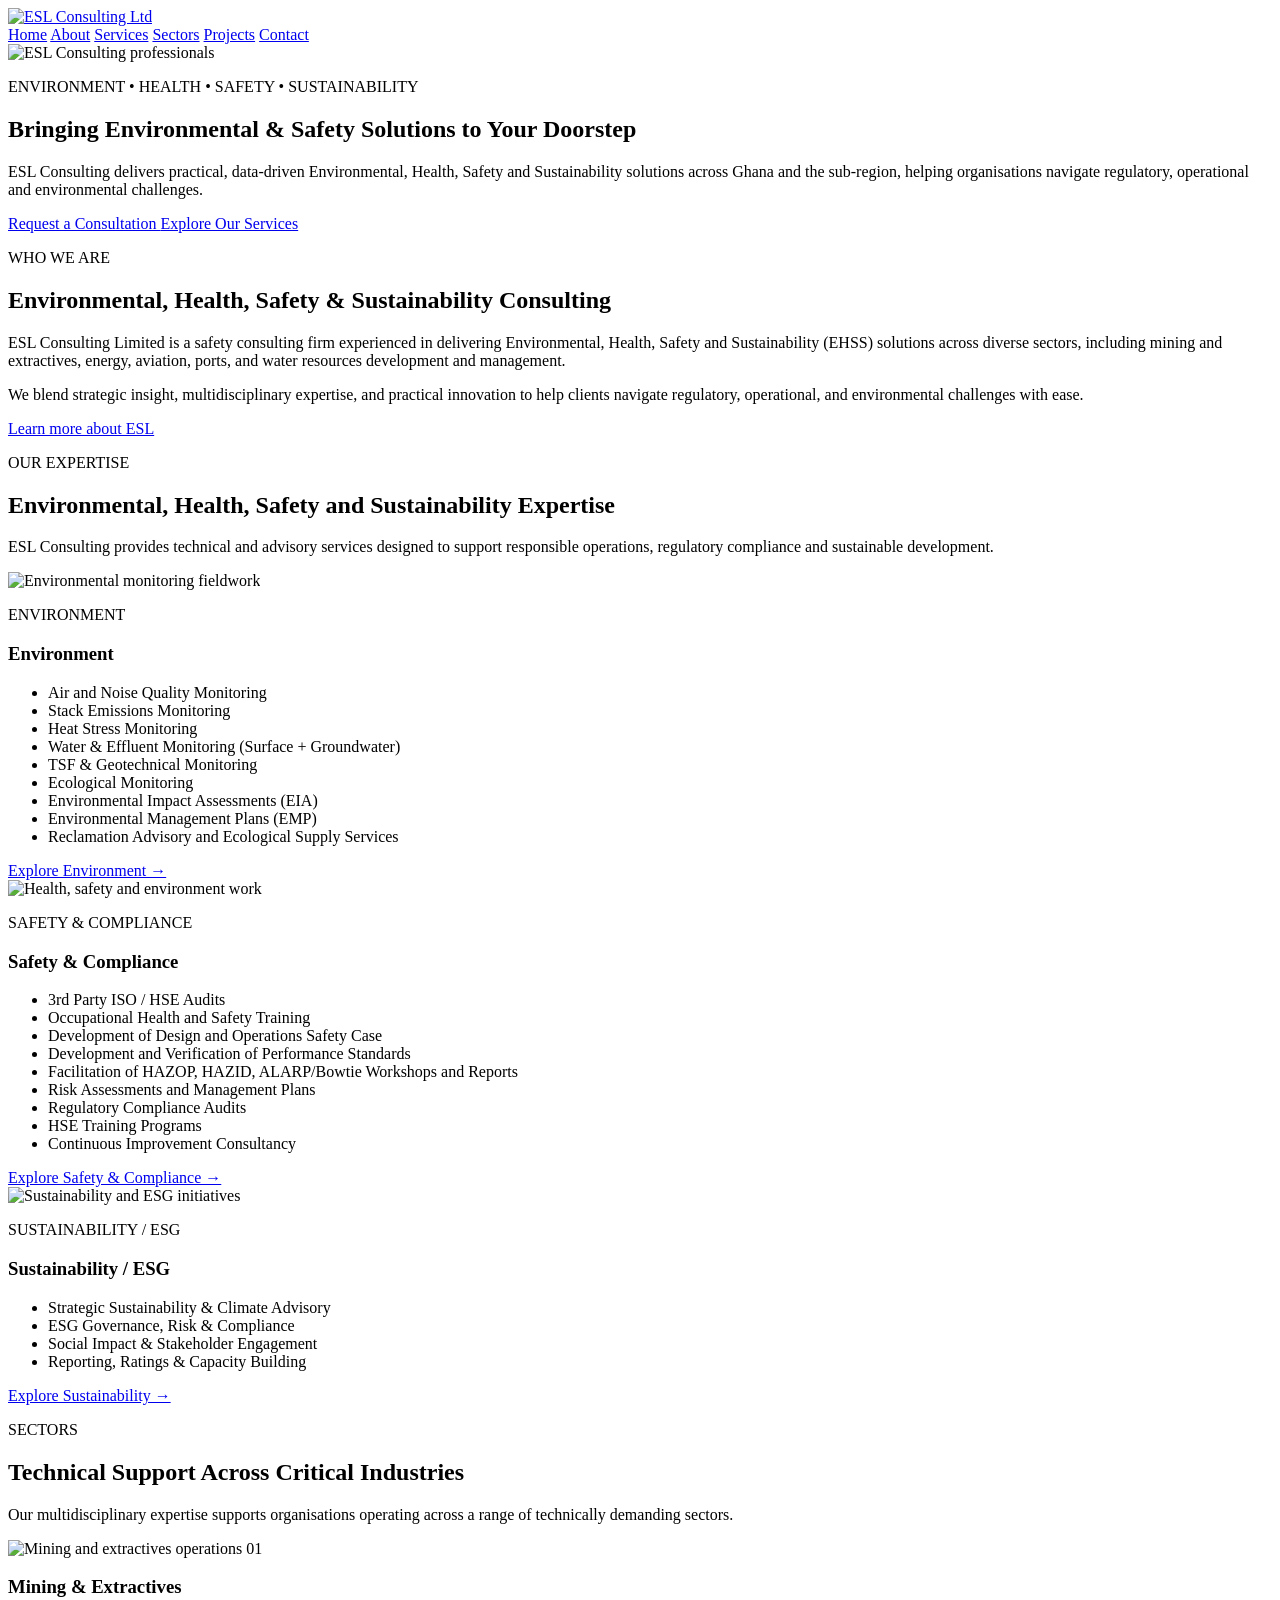
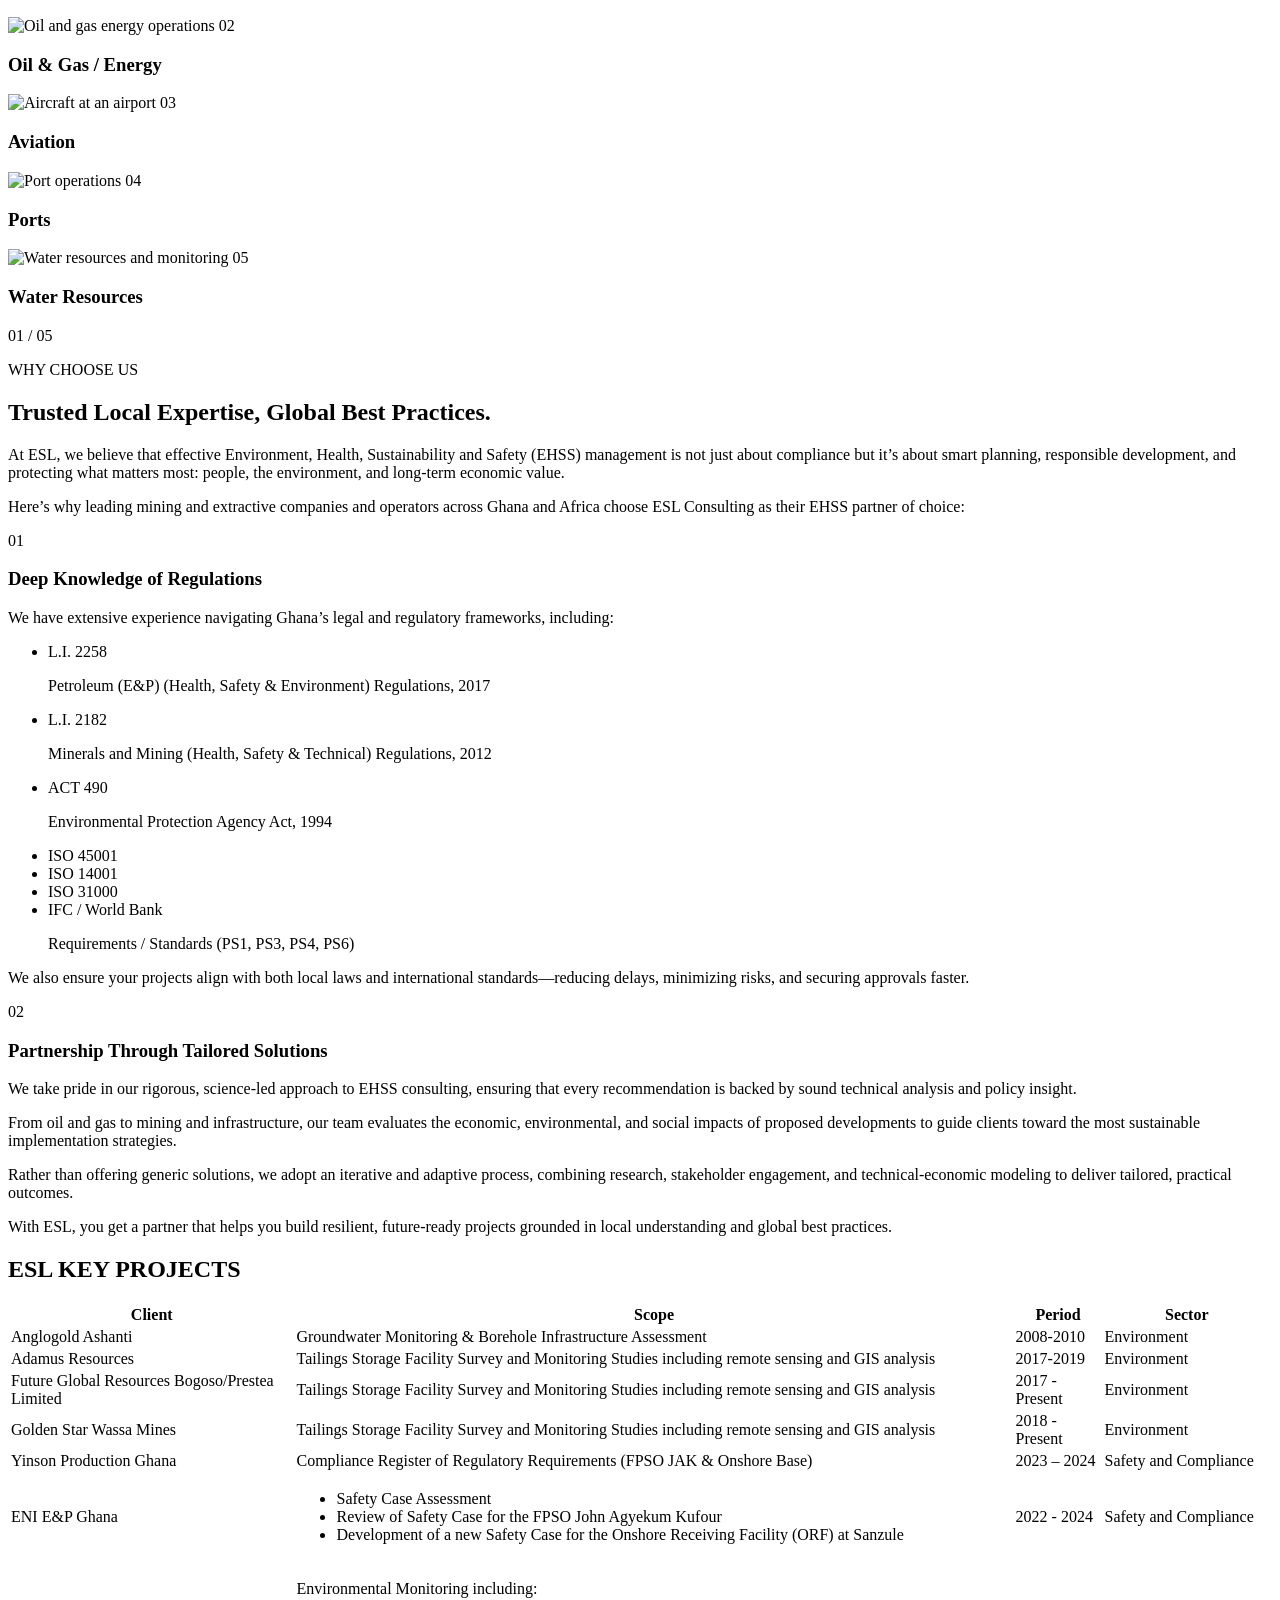
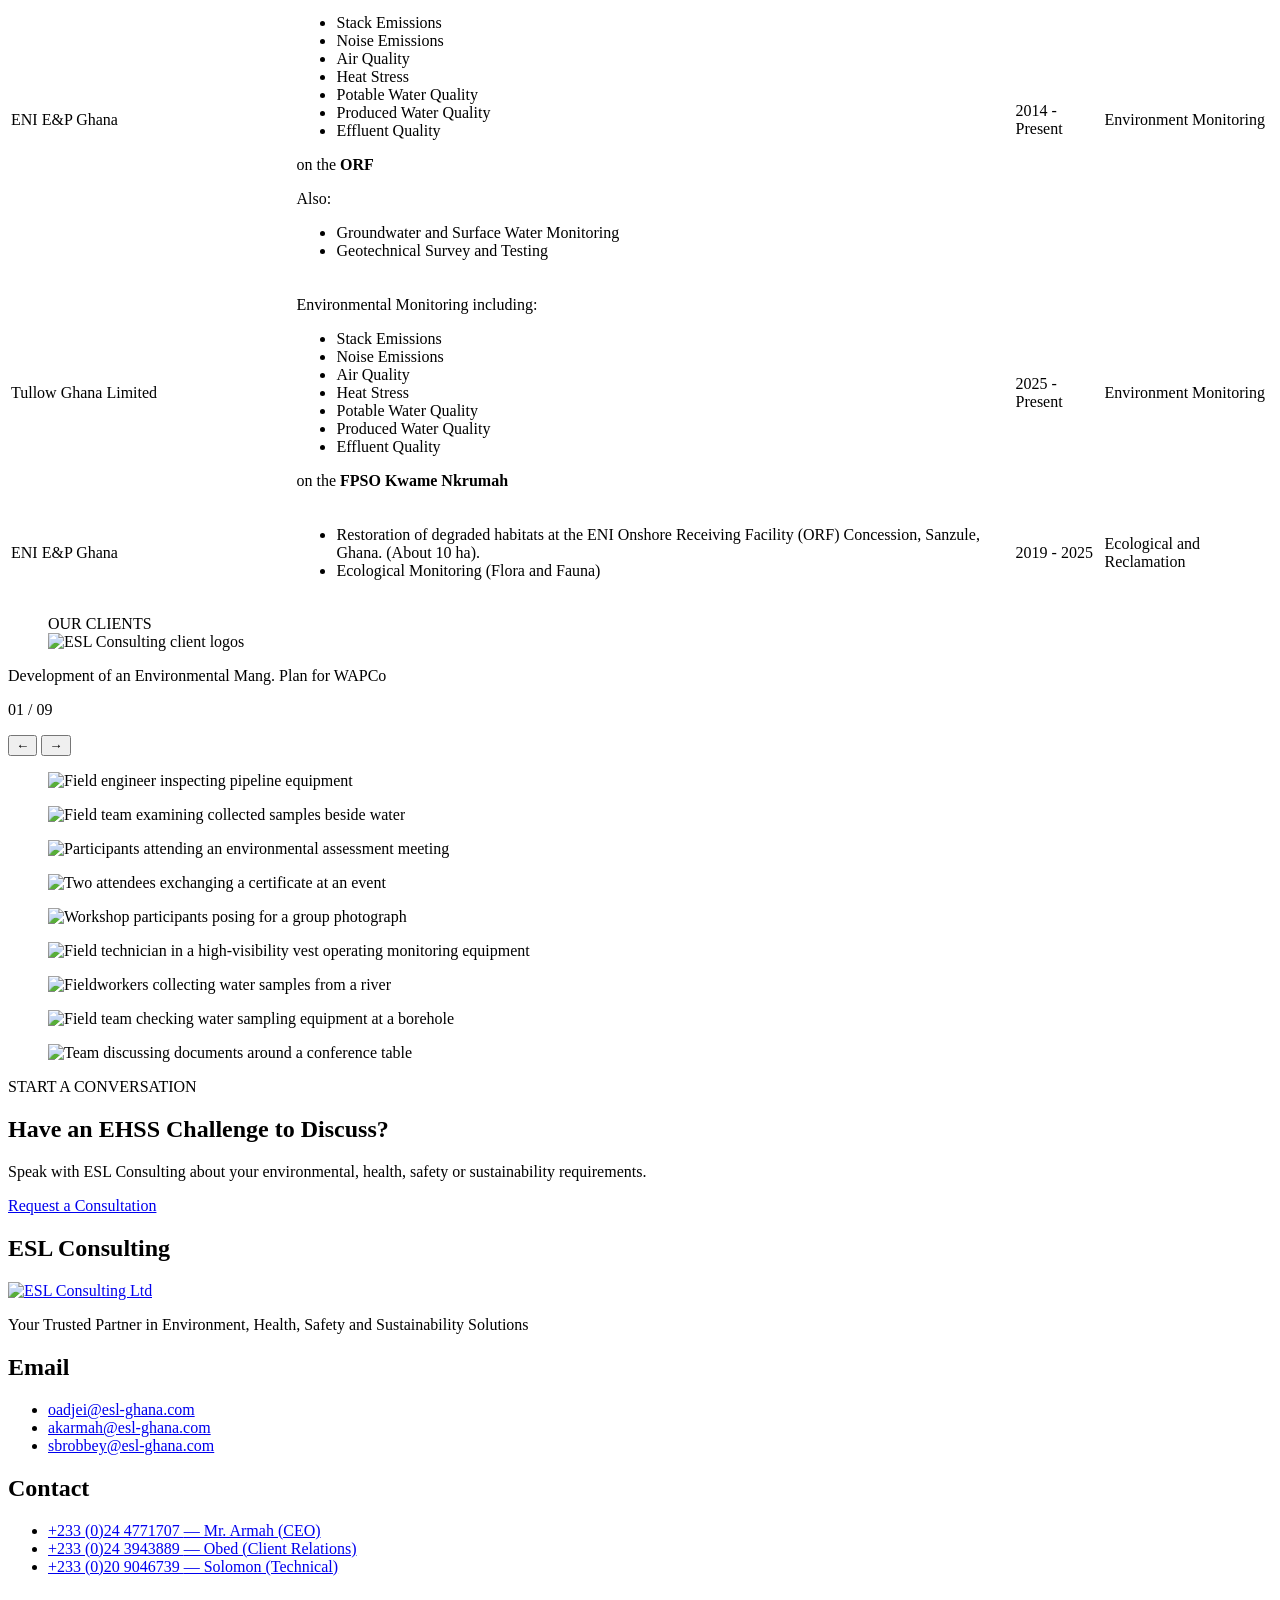
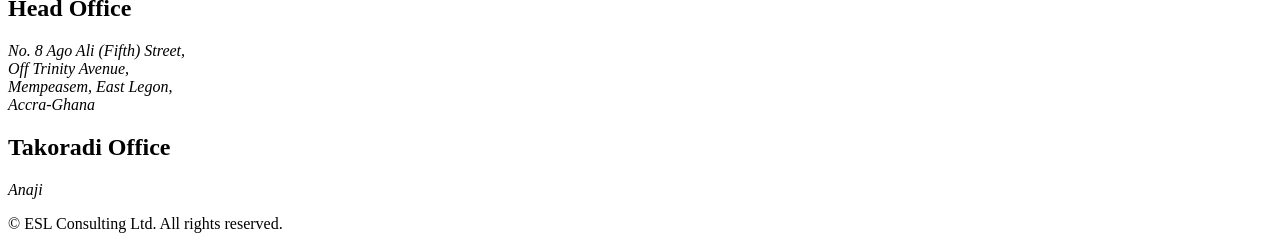
==== index.html @ 82e4f953 "to html" ====
<!DOCTYPE html>
<html lang="en">
<head>
    <meta charset="UTF-8">
    <meta name="viewport" content="width=device-width, initial-scale=1.0">

    <title>ESL Consulting Ltd</title>

    <link
        rel="stylesheet"
        href="/esl-consulting/static/css/style.css"
    >
</head>

<body>

<header class="site-header">
    <div class="container">
        <nav class="navbar" aria-label="Main navigation">

            <a href="/esl-consulting/index.html" class="logo">
                <img
                    src="/esl-consulting/static/images/logo/logohead.png"
                    alt="ESL Consulting Ltd"
                >
            </a>

            <div class="nav-links">
                <a href="/esl-consulting/index.html" aria-current="page">Home</a>
                <a href="/esl-consulting/about.html">About</a>
                <a href="/esl-consulting/services.html">Services</a>
                <a href="/esl-consulting/sectors.html">Sectors</a>
                <a href="/esl-consulting/projects.html">Projects</a>
                <a href="/esl-consulting/contact.html">Contact</a>
            </div>

        </nav>
    </div>
</header>
<main>
<!-- Hero Section -->
<section class="hero">
    <div class="hero-background">
        <img
            src="/esl-consulting/static/images/consultants/home.jpg"
            alt="ESL Consulting professionals"
        >
    </div>

    <div class="container hero-content">

        <div class="hero-text">

            <p class="hero-label">
                ENVIRONMENT • HEALTH • SAFETY • SUSTAINABILITY
            </p>

            <h1>
                Bringing Environmental &amp; Safety Solutions to Your Doorstep
            </h1>

            <p class="hero-description">
                ESL Consulting delivers practical, data-driven Environmental,
                Health, Safety and Sustainability solutions across Ghana and
                the sub-region, helping organisations navigate regulatory,
                operational and environmental challenges.
            </p>

            <div class="hero-actions">
                <a href="/esl-consulting/contact.html" class="button button-primary">
                    Request a Consultation
                </a>

                <a href="/esl-consulting/services.html" class="button button-secondary">
                    Explore Our Services
                </a>
            </div>

        </div>

    </div>
</section>

<!-- Who We Are -->
<section class="about-intro home-about">
    <div class="container">

        <div class="about-layout home-about-layout">

            <div>
                <p class="section-label" data-about-reveal="label">WHO WE ARE</p>

                <h2 data-about-reveal="heading">
                    Environmental, Health, Safety &amp; Sustainability
                    Consulting
                </h2>

                <span class="home-about-accent" aria-hidden="true" data-about-reveal="accent"></span>
            </div>

            <div class="about-text">
                <p data-about-reveal="body-one">
                    ESL Consulting Limited is a safety consulting firm
                    experienced in delivering Environmental, Health, Safety
                    and Sustainability (EHSS) solutions across diverse
                    sectors, including mining and extractives, energy,
                    aviation, ports, and water resources development and
                    management.
                </p>

                <p data-about-reveal="body-two">
                    We blend strategic insight, multidisciplinary expertise,
                    and practical innovation to help clients navigate
                    regulatory, operational, and environmental challenges
                    with ease.
                </p>

                <a class="button button-primary" href="/esl-consulting/about.html" data-about-reveal="link">
                    Learn more about ESL
                </a>
            </div>

        </div>

    </div>
</section>

    <!-- Services Overview -->
<section class="services-overview">
    <div class="container">

        <div class="section-heading">
            <p class="section-label">OUR EXPERTISE</p>

            <h2>
                Environmental, Health, Safety and Sustainability Expertise
            </h2>

            <p>
                ESL Consulting provides technical and advisory services
                designed to support responsible operations, regulatory
                compliance and sustainable development.
            </p>
        </div>

        <div class="expertise-list">

            <article class="expertise-feature expertise-feature--from-right">
                <div class="expertise-image">
                    <img
                        class="expertise-image-photo"
                        src="/esl-consulting/static/images/environment/environmental%20monitoring.jpg"
                        alt="Environmental monitoring fieldwork"
                    >
                </div>

                <div class="expertise-copy">
                    <p class="expertise-number">ENVIRONMENT</p>
                    <h3>Environment</h3>
                    <ul class="expertise-service-list">
                        <li>Air and Noise Quality Monitoring</li>
                        <li>Stack Emissions Monitoring</li>
                        <li>Heat Stress Monitoring</li>
                        <li>Water &amp; Effluent Monitoring (Surface + Groundwater)</li>
                        <li>TSF &amp; Geotechnical Monitoring</li>
                        <li>Ecological Monitoring</li>
                        <li>Environmental Impact Assessments (EIA)</li>
                        <li>Environmental Management Plans (EMP)</li>
                        <li>Reclamation Advisory and Ecological Supply Services</li>
                    </ul>
                    <a href="/esl-consulting/services.html" class="expertise-link">
                        Explore Environment →
                    </a>
                </div>
            </article>

            <article class="expertise-feature expertise-feature--reverse expertise-feature--from-left">
                <div class="expertise-image">
                    <img
                        class="expertise-image-photo"
                        src="/esl-consulting/static/images/safety/hse.jpg"
                        alt="Health, safety and environment work"
                    >
                </div>

                <div class="expertise-copy">
                    <p class="expertise-number">SAFETY &amp; COMPLIANCE</p>
                    <h3>Safety & Compliance</h3>
                        <ul class="expertise-service-list">
                            <li>3rd Party ISO / HSE Audits</li>
                            <li>Occupational Health and Safety Training</li>
                            <li>Development of Design and Operations Safety Case</li>
                            <li>Development and Verification of Performance Standards</li>
                            <li>Facilitation of HAZOP, HAZID, ALARP/Bowtie Workshops and Reports</li>
                            <li>Risk Assessments and Management Plans</li>
                            <li>Regulatory Compliance Audits</li>
                            <li>HSE Training Programs</li>
                            <li>Continuous Improvement Consultancy</li>
                        </ul>
                    <a href="/esl-consulting/services.html" class="expertise-link">
                        Explore Safety & Compliance →
                    </a>
                </div>
            </article>

            <article class="expertise-feature expertise-feature--from-right">
                <div class="expertise-image">
                    <img
                        class="expertise-image-photo"
                        src="/esl-consulting/static/images/esg/esg1.jpg"
                        alt="Sustainability and ESG initiatives"
                    >
                </div>

                <div class="expertise-copy">
                        <p class="expertise-number">SUSTAINABILITY / ESG</p>
                        <h3>Sustainability / ESG</h3>
                        <ul class="expertise-service-list">
                            <li>Strategic Sustainability &amp; Climate Advisory</li>
                            <li>ESG Governance, Risk &amp; Compliance</li>
                            <li>Social Impact &amp; Stakeholder Engagement</li>
                            <li>Reporting, Ratings &amp; Capacity Building</li>
                        </ul>
                    <a href="/esl-consulting/services.html" class="expertise-link">
                        Explore Sustainability →
                    </a>
                </div>
            </article>

        </div>

    </div>
</section>

<!-- Sectors Section -->
<section class="sectors-section">
    <div class="container">

        <div class="section-heading">
            <p class="section-label">SECTORS</p>

            <h2>
                Technical Support Across Critical Industries
            </h2>

            <p>
                Our multidisciplinary expertise supports organisations
                operating across a range of technically demanding sectors.
            </p>
        </div>

        <div class="sector-arc-scroll" data-sector-arc>
        <div class="sector-arc-stage">
        <div class="sector-grid sector-arc-track">

            <article class="sector-card">
                <img
                    class="sector-card-image"
                    src="/esl-consulting/static/images/mining/mining.jpg"
                    alt="Mining and extractives operations"
                >
                <span>01</span>
                <h3>Mining & Extractives</h3>
            </article>

            <article class="sector-card">
                <img
                    class="sector-card-image"
                    src="/esl-consulting/static/images/oil-gas/oil%20and%20gas.jpg"
                    alt="Oil and gas energy operations"
                >
                <span>02</span>
                <h3>Oil & Gas / Energy</h3>
            </article>

            <article class="sector-card">
                <img
                    class="sector-card-image"
                    src="/esl-consulting/static/images/aviation/aircraft.jpg"
                    alt="Aircraft at an airport"
                >
                <span>03</span>
                <h3>Aviation</h3>
            </article>

            <article class="sector-card">
                <img
                    class="sector-card-image"
                    src="/esl-consulting/static/images/ports/port.jpg"
                    alt="Port operations"
                >
                <span>04</span>
                <h3>Ports</h3>
            </article>

            <article class="sector-card">
                <img
                    class="sector-card-image"
                    src="/esl-consulting/static/images/water/water.jpg"
                    alt="Water resources and monitoring"
                >
                <span>05</span>
                <h3>Water Resources</h3>
            </article>

        </div>
        <p class="sector-arc-status" aria-live="polite" aria-atomic="true">
            <span data-sector-current>01</span>
            <span aria-hidden="true">/ 05</span>
        </p>
        </div>
        </div>

    </div>
</section>

<!-- Why Choose Us -->
<section class="why-esl">
    <div class="container">

        <div class="why-esl-layout">

            <header class="why-esl-heading">
                <p class="section-label" data-why-reveal="label">WHY CHOOSE US</p>

                <h2 data-why-reveal="headline">
                    Trusted Local Expertise, Global Best Practices.
                </h2>

                <span class="why-esl-accent" aria-hidden="true"></span>

                <p class="why-esl-intro" data-why-reveal="intro">
                    At ESL, we believe that effective Environment, Health,
                    Sustainability and Safety (EHSS) management is not just
                    about compliance but it’s about smart planning, responsible
                    development, and protecting what matters most: people, the
                    environment, and long-term economic value.
                </p>

                <p class="why-esl-supporting" data-why-reveal="supporting">
                    Here’s why leading mining and extractive companies and
                    operators across Ghana and Africa choose ESL Consulting as
                    their EHSS partner of choice:
                </p>
            </header>

            <div class="why-esl-content">
                <article class="why-esl-reason" data-why-reveal="reason-one">
                    <div class="why-esl-reason-heading">
                        <span class="why-esl-reason-number">01</span>
                        <div>
                            <h3>Deep Knowledge of Regulations</h3>
                            <p>We have extensive experience navigating Ghana’s legal and regulatory frameworks, including:</p>
                        </div>
                    </div>

                    <ul class="why-esl-regulations" aria-label="Regulatory frameworks and standards">
                        <li>
                            <span>L.I. 2258</span>
                            <p>Petroleum (E&amp;P) (Health, Safety &amp; Environment) Regulations, 2017</p>
                        </li>
                        <li>
                            <span>L.I. 2182</span>
                            <p>Minerals and Mining (Health, Safety &amp; Technical) Regulations, 2012</p>
                        </li>
                        <li>
                            <span>ACT 490</span>
                            <p>Environmental Protection Agency Act, 1994</p>
                        </li>
                        <li class="why-esl-standard"><span>ISO 45001</span></li>
                        <li class="why-esl-standard"><span>ISO 14001</span></li>
                        <li class="why-esl-standard"><span>ISO 31000</span></li>
                        <li>
                            <span>IFC / World Bank</span>
                            <p>Requirements / Standards (PS1, PS3, PS4, PS6)</p>
                        </li>
                    </ul>

                    <p class="why-esl-reason-close">
                        We also ensure your projects align with both local laws
                        and international standards—reducing delays, minimizing
                        risks, and securing approvals faster.
                    </p>
                </article>

                <article class="why-esl-reason why-esl-reason--partnership" data-why-reveal="reason-two">
                    <div class="why-esl-reason-heading">
                        <span class="why-esl-reason-number">02</span>
                        <h3>Partnership Through Tailored Solutions</h3>
                    </div>

                    <div class="why-esl-partnership-copy">
                        <p>We take pride in our rigorous, science-led approach to EHSS consulting, ensuring that every recommendation is backed by sound technical analysis and policy insight.</p>
                        <p>From oil and gas to mining and infrastructure, our team evaluates the economic, environmental, and social impacts of proposed developments to guide clients toward the most sustainable implementation strategies.</p>
                        <p>Rather than offering generic solutions, we adopt an iterative and adaptive process, combining research, stakeholder engagement, and technical-economic modeling to deliver tailored, practical outcomes.</p>
                        <p>With ESL, you get a partner that helps you build resilient, future-ready projects grounded in local understanding and global best practices.</p>
                    </div>
                </article>

            </div>

        </div>

    </div>
</section>

<!-- Project Experience Section -->
<section class="projects-preview projects-record">
    <div class="container">

        <header class="projects-record-heading">
            <h2 data-projects-reveal="heading">ESL KEY PROJECTS</h2>
            <div class="projects-record-accent" aria-hidden="true" data-projects-reveal="accent">
                <span></span><span></span><span></span>
            </div>
        </header>

        <div class="projects-table-wrap" role="region" aria-label="ESL key projects" tabindex="0" data-projects-reveal="table">
            <table class="projects-table">
                <colgroup>
                    <col class="projects-column-client">
                    <col class="projects-column-scope">
                    <col class="projects-column-period">
                    <col class="projects-column-sector">
                </colgroup>
                <thead>
                    <tr>
                        <th scope="col">Client</th>
                        <th scope="col">Scope</th>
                        <th scope="col">Period</th>
                        <th scope="col">Sector</th>
                    </tr>
                </thead>
                <tbody>
                    <tr>
                        <td>Anglogold Ashanti</td>
                        <td>Groundwater Monitoring &amp; Borehole Infrastructure Assessment</td>
                        <td>2008-2010</td>
                        <td>Environment</td>
                    </tr>
                    <tr>
                        <td>Adamus Resources</td>
                        <td>Tailings Storage Facility Survey and Monitoring Studies including remote sensing and GIS analysis</td>
                        <td>2017-2019</td>
                        <td>Environment</td>
                    </tr>
                    <tr>
                        <td>Future Global Resources Bogoso/Prestea Limited</td>
                        <td>Tailings Storage Facility Survey and Monitoring Studies including remote sensing and GIS analysis</td>
                        <td>2017 - Present</td>
                        <td>Environment</td>
                    </tr>
                    <tr>
                        <td>Golden Star Wassa Mines</td>
                        <td>Tailings Storage Facility Survey and Monitoring Studies including remote sensing and GIS analysis</td>
                        <td>2018 - Present</td>
                        <td>Environment</td>
                    </tr>
                    <tr>
                        <td>Yinson Production Ghana</td>
                        <td>Compliance Register of Regulatory Requirements (FPSO JAK &amp; Onshore Base)</td>
                        <td>2023 – 2024</td>
                        <td>Safety and Compliance</td>
                    </tr>
                    <tr>
                        <td>ENI E&amp;P Ghana</td>
                        <td>
                            <ul class="projects-scope-list">
                                <li>Safety Case Assessment</li>
                                <li>Review of Safety Case for the FPSO John Agyekum Kufour</li>
                                <li>Development of a new Safety Case for the Onshore Receiving Facility (ORF) at Sanzule</li>
                            </ul>
                        </td>
                        <td>2022 - 2024</td>
                        <td>Safety and Compliance</td>
                    </tr>
                    <tr>
                        <td>ENI E&amp;P Ghana</td>
                        <td>
                            <p>Environmental Monitoring including:</p>
                            <ul class="projects-scope-list">
                                <li>Stack Emissions</li>
                                <li>Noise Emissions</li>
                                <li>Air Quality</li>
                                <li>Heat Stress</li>
                                <li>Potable Water Quality</li>
                                <li>Produced Water Quality</li>
                                <li>Effluent Quality</li>
                            </ul>
                            <p>on the <strong>ORF</strong></p>
                            <p>Also:</p>
                            <ul class="projects-scope-list">
                                <li>Groundwater and Surface Water Monitoring</li>
                                <li>Geotechnical Survey and Testing</li>
                            </ul>
                        </td>
                        <td>2014 - Present</td>
                        <td>Environment Monitoring</td>
                    </tr>
                    <tr>
                        <td>Tullow Ghana Limited</td>
                        <td>
                            <p>Environmental Monitoring including:</p>
                            <ul class="projects-scope-list">
                                <li>Stack Emissions</li>
                                <li>Noise Emissions</li>
                                <li>Air Quality</li>
                                <li>Heat Stress</li>
                                <li>Potable Water Quality</li>
                                <li>Produced Water Quality</li>
                                <li>Effluent Quality</li>
                            </ul>
                            <p>on the <strong>FPSO Kwame Nkrumah</strong></p>
                        </td>
                        <td>2025 - Present</td>
                        <td>Environment Monitoring</td>
                    </tr>
                    <tr>
                        <td>ENI E&amp;P Ghana</td>
                        <td>
                            <ul class="projects-scope-list">
                                <li>Restoration of degraded habitats at the ENI Onshore Receiving Facility (ORF) Concession, Sanzule, Ghana. (About 10 ha).</li>
                                <li>Ecological Monitoring (Flora and Fauna)</li>
                            </ul>
                        </td>
                        <td>2019 - 2025</td>
                        <td>Ecological and Reclamation</td>
                    </tr>
                </tbody>
            </table>
        </div>

        <figure class="projects-clients-logos">
            <figcaption class="section-label">OUR CLIENTS</figcaption>
            <img
                src="/esl-consulting/static/images/logo/clients.png"
                alt="ESL Consulting client logos"
            >
        </figure>

    </div>
</section>

<section class="project-showcase" aria-label="ESL project and field work photographs">
    <div class="container project-showcase-layout">
        <div class="project-showcase-copy" aria-live="polite">
            <p class="project-showcase-category" data-showcase-category hidden></p>
            <p class="project-showcase-description" data-showcase-description>Development of an Environmental Mang. Plan for WAPCo</p>

            <div class="project-showcase-meta">
                <p class="project-showcase-counter" aria-label="Slide 1 of 9">
                    <span data-showcase-current>01</span><span class="project-showcase-total"> / 09</span>
                </p>
                <div class="project-showcase-controls" aria-label="Project photo navigation">
                    <button type="button" data-showcase-previous aria-label="Previous slide" aria-controls="project-showcase-stage">
                        <span aria-hidden="true">&larr;</span>
                    </button>
                    <button type="button" data-showcase-next aria-label="Next slide" aria-controls="project-showcase-stage">
                        <span aria-hidden="true">&rarr;</span>
                    </button>
                </div>
            </div>
        </div>

        <div class="project-showcase-stage" id="project-showcase-stage" aria-label="Project photographs">
            <figure class="project-showcase-slide is-active" data-project-slide data-category="ENVIRONMENTAL MONITORING" data-description="Development of an Environmental Mang. Plan for WAPCo" aria-hidden="false">
                <img src="/esl-consulting/static/images/logo/photo1.png" alt="Field engineer inspecting pipeline equipment">
            </figure>
            <figure class="project-showcase-slide" data-project-slide data-category="SAFETY &amp; COMPLIANCE" data-description="ENI/Saipem Environmental Social and Health Impact Assessment of the Outer Cape Three Points Block (Phase 1) offshore Ghana, 2013." aria-hidden="true">
                <img src="/esl-consulting/static/images/logo/photo2.png" alt="Field team examining collected samples beside water">
            </figure>
            <figure class="project-showcase-slide" data-project-slide data-category="ENVIRONMENTAL ASSESSMENT" data-description="ESIA for Pecan Energies" aria-hidden="true">
                <img src="/esl-consulting/static/images/logo/photo3.png" alt="Participants attending an environmental assessment meeting">
            </figure>
            <figure class="project-showcase-slide" data-project-slide data-category="TECHNICAL ASSESSMENT" data-description="PISP, Pecan Energies" aria-hidden="true">
                <img src="/esl-consulting/static/images/logo/photo4.png" alt="Two attendees exchanging a certificate at an event">
            </figure>
            <figure class="project-showcase-slide" data-project-slide data-category="ECOLOGICAL MONITORING" data-description="PISP, Pecan Energies" aria-hidden="true">
                <img src="/esl-consulting/static/images/logo/photo5.png" alt="Workshop participants posing for a group photograph">
            </figure>
            <figure class="project-showcase-slide project-showcase-slide--portrait" data-project-slide data-category="FIELD OPERATIONS" data-description="" aria-hidden="true">
                <img src="/esl-consulting/static/images/logo/photo6.png" alt="Field technician in a high-visibility vest operating monitoring equipment">
            </figure>
            <figure class="project-showcase-slide" data-project-slide data-category="ESL FIELD WORK" data-description="" aria-hidden="true">
                <img src="/esl-consulting/static/images/logo/photo7.png" alt="Fieldworkers collecting water samples from a river">
            </figure>
            <figure class="project-showcase-slide" data-project-slide data-category="ESL FIELD WORK" data-description="" aria-hidden="true">
                <img src="/esl-consulting/static/images/logo/photo8.png" alt="Field team checking water sampling equipment at a borehole">
            </figure>
            <figure class="project-showcase-slide" data-project-slide data-category="ESL FIELD WORK" data-description="Safety Case Development for ORF and a review and update of the Safety Case for the FPSO JAK for ENI E&amp;P Ghana." aria-hidden="true">
                <img src="/esl-consulting/static/images/logo/photo9.png" alt="Team discussing documents around a conference table">
            </figure>
        </div>
    </div>
</section>

<script src="/esl-consulting/static/js/projects.js" defer></script>

<!-- Consultation CTA -->
<section class="consultation-cta">
    <div class="container">

        <div class="cta-content">

            <p class="section-label">START A CONVERSATION</p>
            <span class="cta-accent" aria-hidden="true"></span>

            <h2>
                Have an EHSS Challenge to Discuss?
            </h2>

            <p>
                Speak with ESL Consulting about your environmental,
                health, safety or sustainability requirements.
            </p>

            <a href="/esl-consulting/contact.html" class="button button-primary">
                Request a Consultation
            </a>

        </div>

    </div>
</section>

</main>

<footer class="site-footer">
    <div class="container">

<div class="footer-main">
            <section class="footer-column footer-brand">
                <h2 class="footer-heading">ESL Consulting</h2>
                <a href="/esl-consulting/index.html" class="footer-logo">
                    <img
                        src="/esl-consulting/static/images/logo/ESL%20Logo%20(2).png"
                        alt="ESL Consulting Ltd"
                    >
                </a>
                <p>Your Trusted Partner in Environment, Health, Safety and Sustainability Solutions</p>
            </section>

            <section class="footer-column">
                <h2 class="footer-heading">Email</h2>
                <ul class="footer-link-list footer-contact-list">
                    <li><a href="mailto:oadjei@esl-ghana.com">oadjei@esl-ghana.com</a></li>
                    <li><a href="mailto:akarmah@esl-ghana.com">akarmah@esl-ghana.com</a></li>
                    <li><a href="mailto:sbrobbey@esl-ghana.com">sbrobbey@esl-ghana.com</a></li>
                </ul>
            </section>

            <section class="footer-column">
                <h2 class="footer-heading">Contact</h2>
                <ul class="footer-link-list footer-contact-list">
                    <li><a href="tel:+233244771707">+233 (0)24 4771707 <span>— Mr. Armah (CEO)</span></a></li>
                    <li><a href="tel:+233243943889">+233 (0)24 3943889 <span>— Obed (Client Relations)</span></a></li>
                    <li><a href="tel:+233209046739">+233 (0)20 9046739 <span>— Solomon (Technical)</span></a></li>
                </ul>
            </section>

            <section class="footer-column footer-offices">
                <div class="footer-office">
                    <h2 class="footer-subheading">Head Office</h2>
                    <address>No. 8 Ago Ali (Fifth) Street,<br>Off Trinity Avenue,<br>Mempeasem, East Legon,<br>Accra-Ghana</address>
                </div>
                <div class="footer-office">
                    <h2 class="footer-subheading">Takoradi Office</h2>
                    <address>Anaji</address>
                </div>
            </section>
        </div>

<div class="footer-bottom">
            <p>&copy; <span data-current-year></span> ESL Consulting Ltd. All rights reserved.</p>
        </div>
    </div>
</footer>

<script
    src="/esl-consulting/static/js/site-motion.js"
    defer
></script>

</body>
</html>
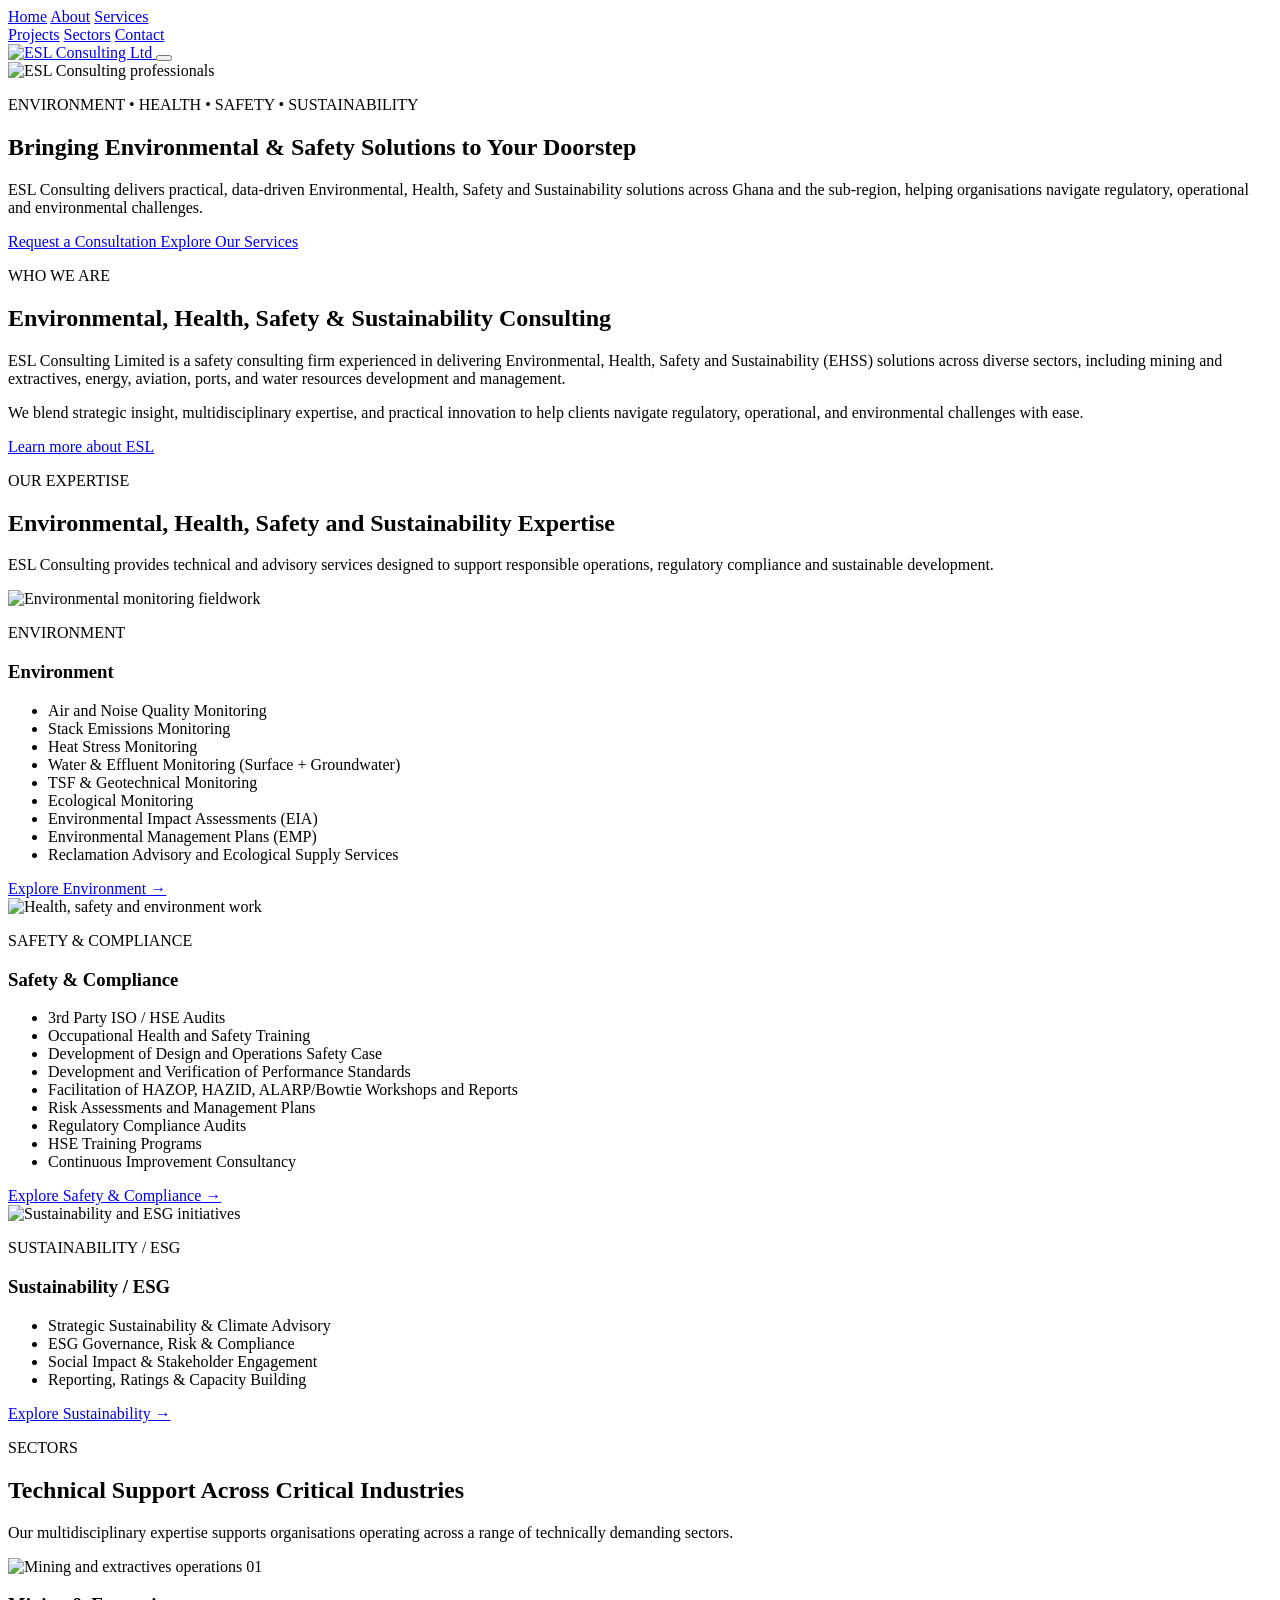
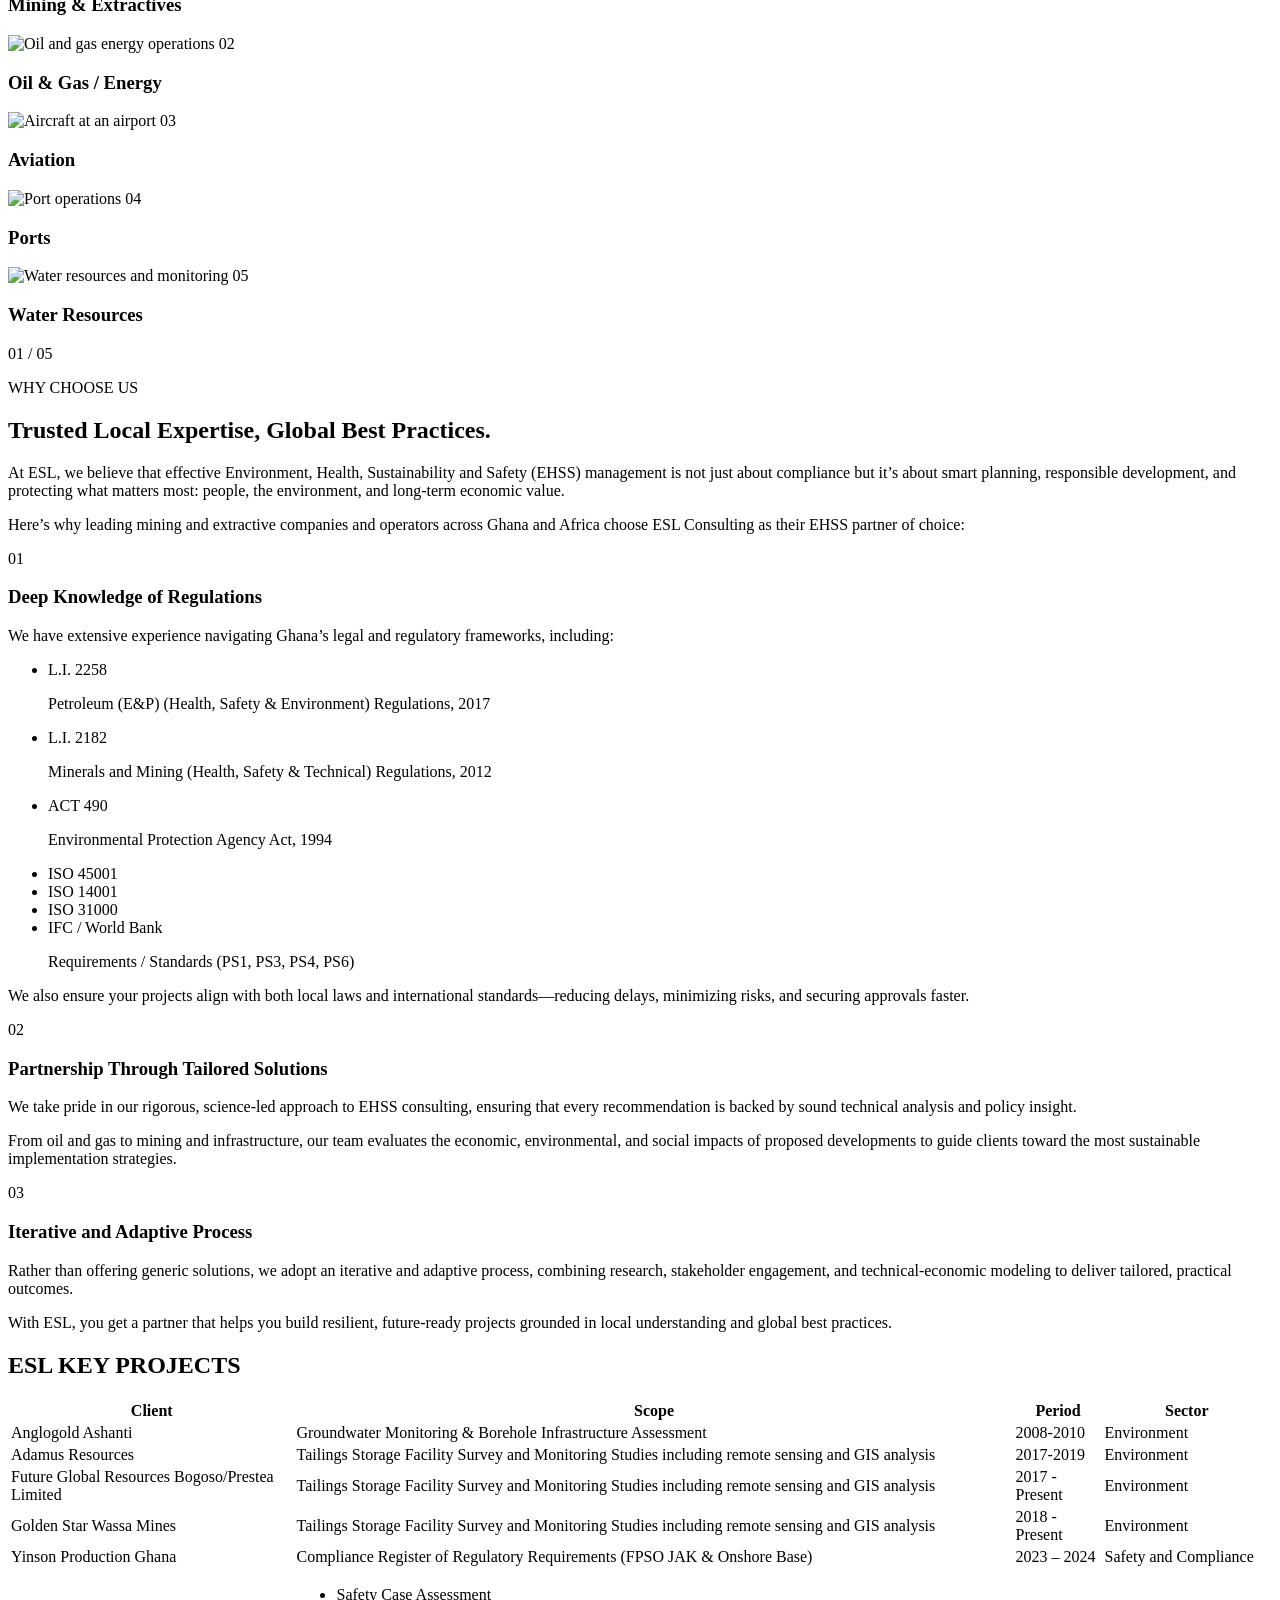
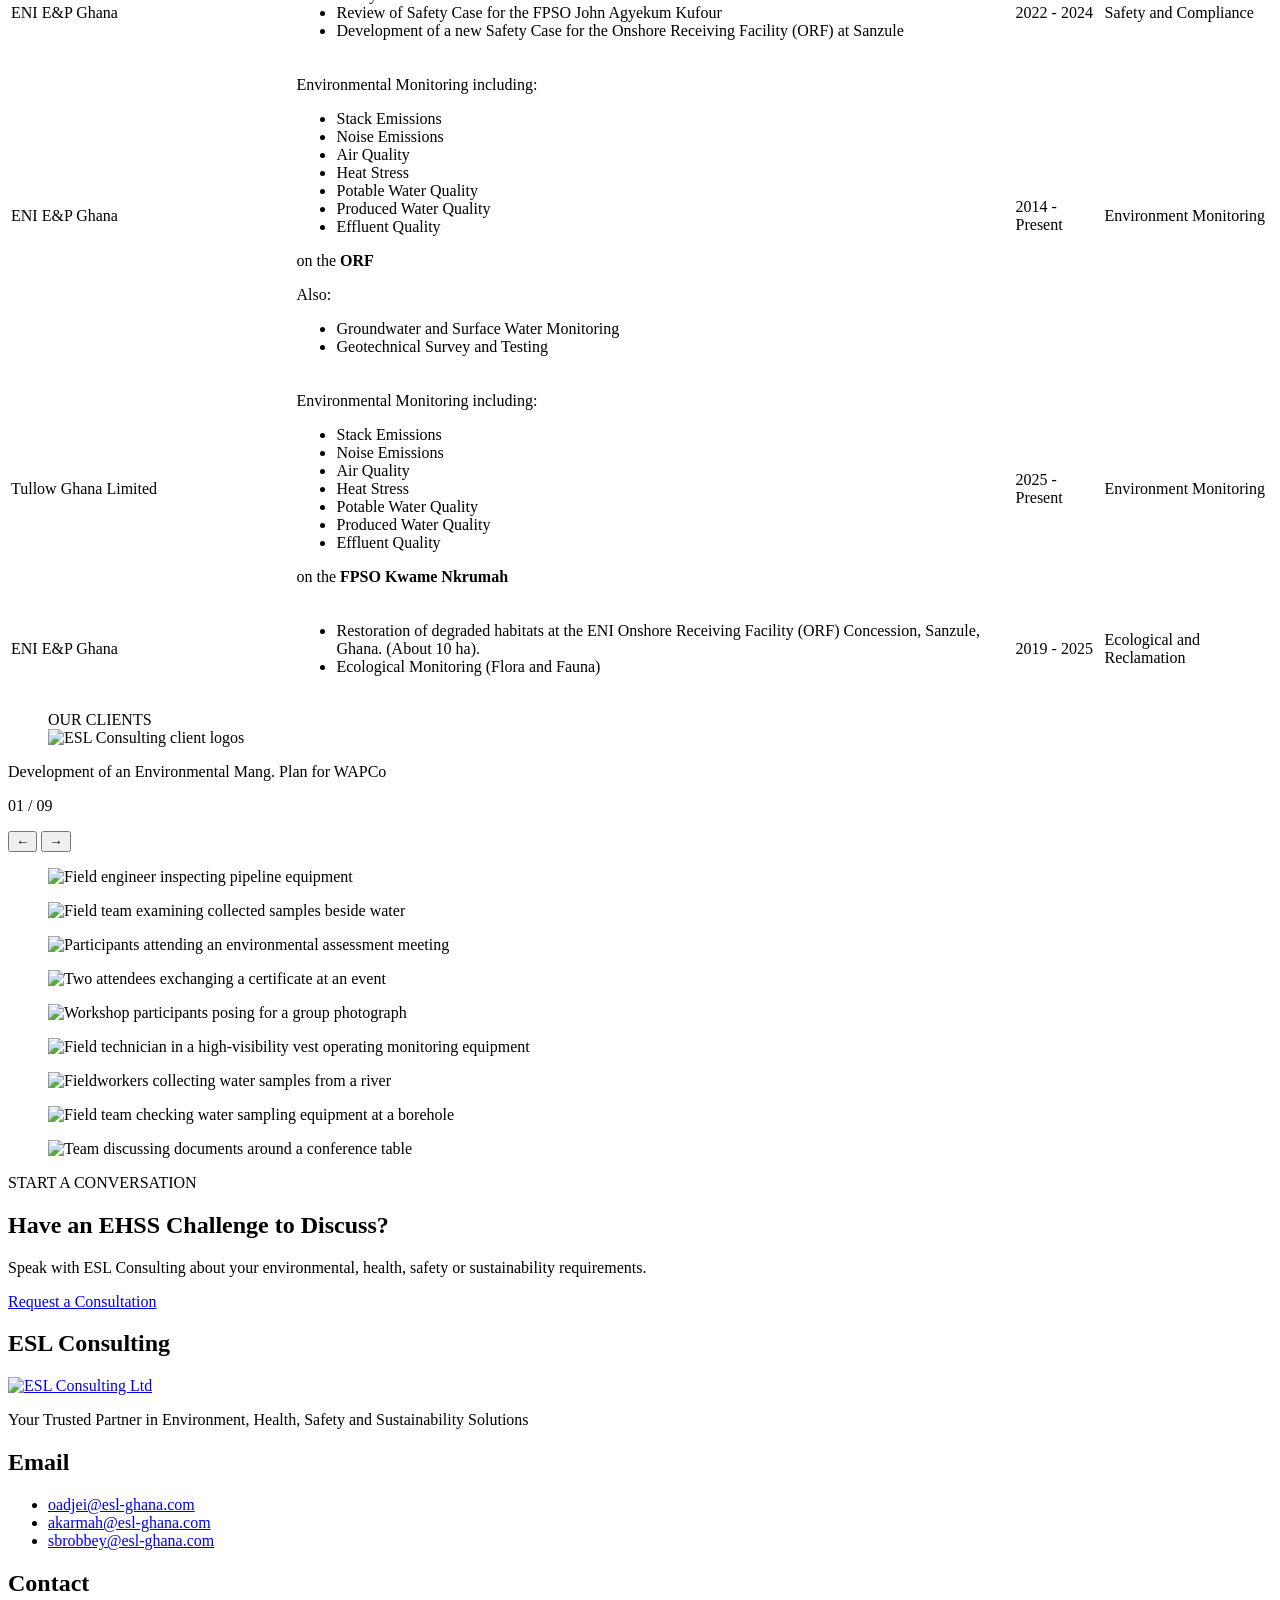
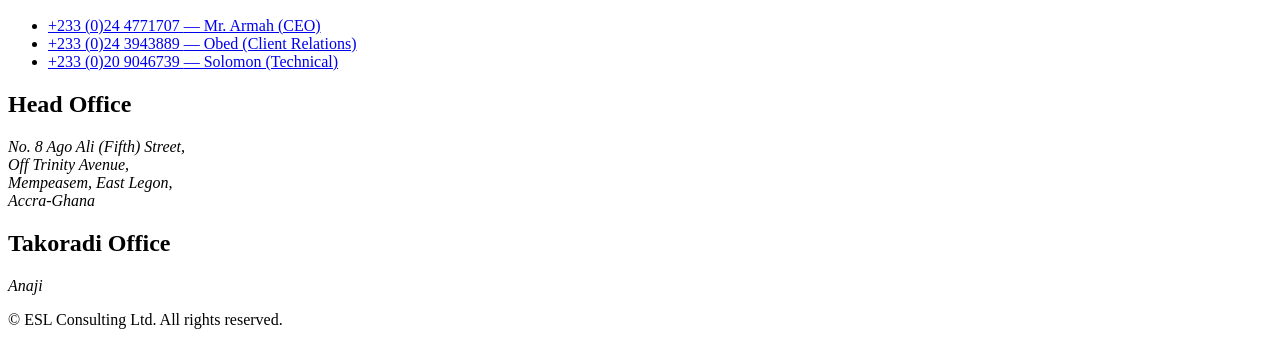
==== commit 50daacc9: "mobile view" ====
--- a/index.html
+++ b/index.html
@@ -17,23 +17,26 @@
 <header class="site-header">
     <div class="container">
         <nav class="navbar" aria-label="Main navigation">
-
+            <div class="nav-menu" id="primary-navigation">
+                <div class="nav-links nav-links-left">
+                    <a href="/esl-consulting/index.html" aria-current="page">Home</a>
+                    <a href="/esl-consulting/about.html">About</a>
+                    <a href="/esl-consulting/services.html">Services</a>
+                </div>
+                <div class="nav-links nav-links-right">
+                    <a href="/esl-consulting/projects.html">Projects</a>
+                    <a href="/esl-consulting/sectors.html">Sectors</a>
+                    <a href="/esl-consulting/contact.html">Contact</a>
+                </div>
+            </div>
             <a href="/esl-consulting/index.html" class="logo">
-                <img
-                    src="/esl-consulting/static/images/logo/logohead.png"
-                    alt="ESL Consulting Ltd"
-                >
+                <img src="/esl-consulting/static/images/logo/logohead.png" alt="ESL Consulting Ltd">
             </a>
-
-            <div class="nav-links">
-                <a href="/esl-consulting/index.html" aria-current="page">Home</a>
-                <a href="/esl-consulting/about.html">About</a>
-                <a href="/esl-consulting/services.html">Services</a>
-                <a href="/esl-consulting/sectors.html">Sectors</a>
-                <a href="/esl-consulting/projects.html">Projects</a>
-                <a href="/esl-consulting/contact.html">Contact</a>
-            </div>
-
+            <button class="nav-toggle" type="button" aria-expanded="false" aria-controls="primary-navigation" aria-label="Open navigation menu">
+                <span></span>
+                <span></span>
+                <span></span>
+            </button>
         </nav>
     </div>
 </header>
@@ -391,12 +394,23 @@
 
                     <div class="why-esl-partnership-copy">
                         <p>We take pride in our rigorous, science-led approach to EHSS consulting, ensuring that every recommendation is backed by sound technical analysis and policy insight.</p>
-                        <p>From oil and gas to mining and infrastructure, our team evaluates the economic, environmental, and social impacts of proposed developments to guide clients toward the most sustainable implementation strategies.</p>
+                        <p id="why-esl-additional-one" data-why-additional>From oil and gas to mining and infrastructure, our team evaluates the economic, environmental, and social impacts of proposed developments to guide clients toward the most sustainable implementation strategies.</p>
+                        <div class="why-esl-reason-heading why-esl-mobile-reason-heading">
+                            <span class="why-esl-reason-number">03</span>
+                            <h3>Iterative and Adaptive Process</h3>
+                        </div>
                         <p>Rather than offering generic solutions, we adopt an iterative and adaptive process, combining research, stakeholder engagement, and technical-economic modeling to deliver tailored, practical outcomes.</p>
-                        <p>With ESL, you get a partner that helps you build resilient, future-ready projects grounded in local understanding and global best practices.</p>
+                        <p id="why-esl-additional-two" data-why-additional>With ESL, you get a partner that helps you build resilient, future-ready projects grounded in local understanding and global best practices.</p>
                     </div>
                 </article>
 
+                <button
+                    class="button button-secondary why-esl-toggle"
+                    type="button"
+                    aria-expanded="false"
+                    aria-controls="why-esl-additional-one why-esl-additional-two"
+                    hidden
+                >View All </button>
             </div>
 
         </div>
@@ -633,7 +647,7 @@
                 <h2 class="footer-heading">ESL Consulting</h2>
                 <a href="/esl-consulting/index.html" class="footer-logo">
                     <img
-                        src="/esl-consulting/static/images/logo/ESL%20Logo%20(2).png"
+                        src="/esl-consulting/static/images/logo/logohead.png"
                         alt="ESL Consulting Ltd"
                     >
                 </a>
